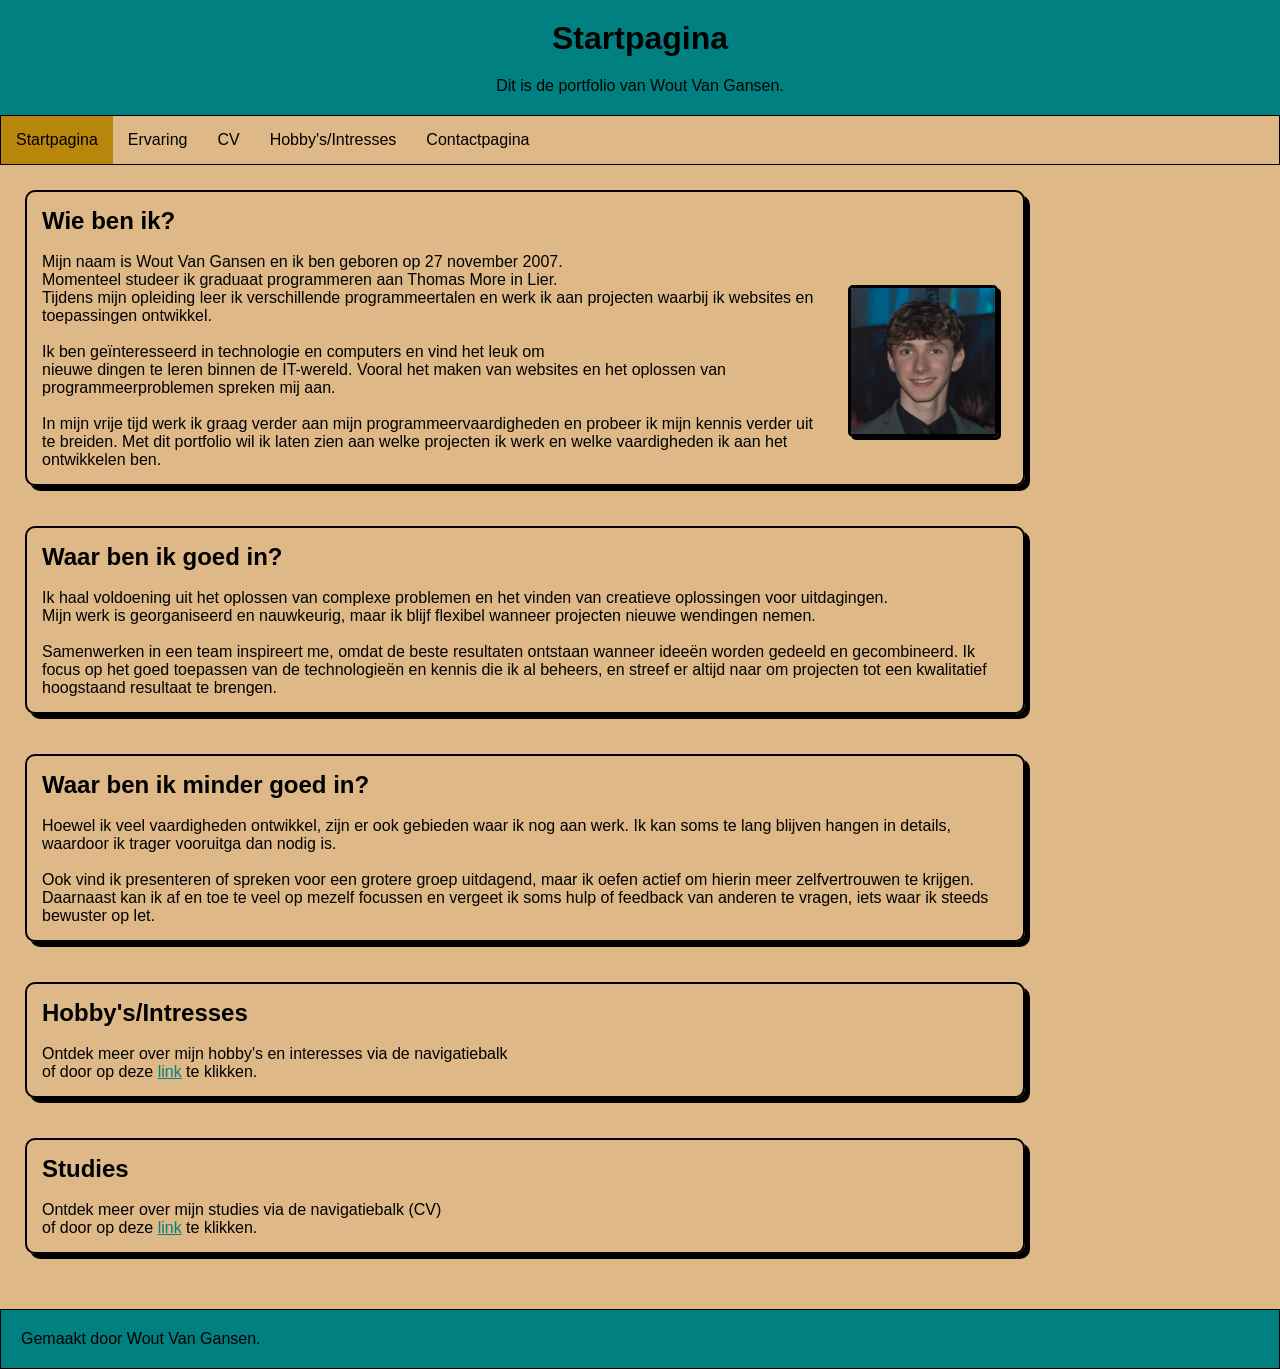
==== index.html @ f2ee9926 "upload portfoliowebsite Wout Van Gansen" ====
<!doctype html>
<html lang="en">
  <head>
    <meta charset="UTF-8" />
    <meta name="viewport" content="width=device-width, initial-scale=1.0" />
    <title>Portfolio Wout Van Gansen startpagina</title>
    <link rel="stylesheet" href="css/style.css" />
    <link rel="icon" type="image/x-icon" href="img/favicon.ico">
  </head>
  <body>
    <header>
      <h1>Startpagina</h1>
      <p>Dit is de portfolio van Wout Van Gansen.</p>
    </header>

    <nav>
      <a class="active" href="index.html">Startpagina</a>
      <a href="ervaring.html">Ervaring</a>
      <a href="cv.html">CV</a>
      <a href="hobby.html">Hobby's/Intresses</a>
      <a href="contact.html">Contactpagina</a>
    </nav>

    <main>
      <section class="teksten">
        <h2>Wie ben ik?</h2>
        <br />
        <div class="fotoPositie">
          <p>
            Mijn naam is Wout Van Gansen en ik ben geboren op 27 november
            2007.<br />
            Momenteel studeer ik graduaat programmeren aan Thomas More in
            Lier.<br />
            Tijdens mijn opleiding leer ik verschillende programmeertalen en
            werk ik aan projecten waarbij ik websites en toepassingen
            ontwikkel.<br /><br />
            Ik ben geïnteresseerd in technologie en computers en vind het leuk
            om<br />
            nieuwe dingen te leren binnen de IT-wereld. Vooral het maken van
            websites en het oplossen van programmeerproblemen spreken mij
            aan.<br />
            <br />
            In mijn vrije tijd werk ik graag verder aan mijn
            programmeervaardigheden en probeer ik mijn kennis verder uit te
            breiden. Met dit portfolio wil ik laten zien aan welke projecten ik
            werk en welke vaardigheden ik aan het ontwikkelen ben.
          </p>
          <img
            class="foto"
            src="img/profielfoto.webp"
            alt="profielfoto"
          />
        </div>
      </section>
      <section class="teksten">
        <h2>Waar ben ik goed in?</h2>
        <br />
        <p>
          Ik haal voldoening uit het oplossen van complexe problemen en het
          vinden van creatieve oplossingen voor uitdagingen.<br />
          Mijn werk is georganiseerd en nauwkeurig, maar ik blijf flexibel
          wanneer projecten nieuwe wendingen nemen.<br /><br />
          Samenwerken in een team inspireert me, omdat de beste resultaten
          ontstaan wanneer ideeën worden gedeeld en gecombineerd. Ik focus op
          het goed toepassen van de technologieën en kennis die ik al beheers,
          en streef er altijd naar om projecten tot een kwalitatief hoogstaand
          resultaat te brengen.
        </p>
      </section>
      <section class="teksten">
        <h2>Waar ben ik minder goed in?</h2>
        <br />
        <p>
          Hoewel ik veel vaardigheden ontwikkel, zijn er ook gebieden waar ik
          nog aan werk. Ik kan soms te lang blijven hangen in details, waardoor
          ik trager vooruitga dan nodig is.<br /><br />
          Ook vind ik presenteren of spreken voor een grotere groep uitdagend,
          maar ik oefen actief om hierin meer zelfvertrouwen te krijgen.<br />
          Daarnaast kan ik af en toe te veel op mezelf focussen en vergeet ik
          soms hulp of feedback van anderen te vragen, iets waar ik steeds
          bewuster op let.
        </p>
      </section>
      <section class="teksten">
        <h2>Hobby's/Intresses</h2>
        <br />
        <p>
          Ontdek meer over mijn hobby's en interesses via de navigatiebalk<br />
          of door op deze <a class="tekstLink" href="hobby.html">link</a> te
          klikken.
        </p>
      </section>
      <section class="teksten">
        <h2>Studies</h2>
        <br />
        <p>
          Ontdek meer over mijn studies via de navigatiebalk (CV)<br />
          of door op deze <a class="tekstLink" href="cv.html">link</a> te
          klikken.
        </p>
      </section>
    </main>
    <footer>Gemaakt door Wout Van Gansen.</footer>
  </body>
</html>
---- css/style.css ----
* {
  box-sizing: border-box;
  margin: 0px;
}

body {
  font-family: Arial, Helvetica, sans-serif;
  display: flex;
  flex-direction: column;
  min-height: 100vh;
}

header {
  text-align: center;
  padding: 20px;
  background-color: teal;
}

h1 {
  padding-bottom: 20px;
}

nav {
  background-color: burlywood;
  overflow: hidden;
  border: #000 1px solid;
}

nav a {
  color: #000;
  text-decoration: none;
  padding: 15px;
  display: block;
  float: left;
}

a:hover {
  background-color: darkgoldenrod;
}

.active {
  background-color: darkgoldenrod;
}

main {
  padding: 15px;
  flex-wrap: nowrap;
  background-color: burlywood;
  flex: 1;
}

.foto {
  width: 150px;
  height: auto;
  border: #000 3px solid;
  border-radius: 5px;
  box-shadow: #000 3px 3px;
  margin-left: auto;
  margin-right: 10px;
}

.fotoPositie {
  display: flex;
  align-items: center;
  gap: 20px;
}

.teksten {
  border: #000 2px solid;
  box-shadow: #000 5px 5px;
  margin: 10px;
  border-radius: 10px;
  padding: 15px;
  width: 80%;
  margin-bottom: 40px;
}

.tekstLink {
  color: teal;
}

footer {
  background-color: teal;
  color: #000;
  padding: 20px;
  border: 1px black solid;
  margin-bottom: auto;
}

.chart {
  display: flex;
  flex-direction: column;
  justify-content: flex-end;
  gap: 15px;
  height: 150px;
}

.bar {
  height: 30px;
  border-radius: 15px;
  padding-right: 10px;
  color: black;
  font-weight: bold;
  box-shadow: #000 5px 5px;
  border: #000 3px solid;
}

.bar.nederlands {
  width: 100%;
  background-color: teal;
}
.bar.engels {
  width: 95%;
  background-color: teal;
}
.bar.frans {
  width: 30%;
  background-color: teal;
}

.hobby{
  border: #000 2px solid;
  box-shadow: #000 5px 5px;
  margin: 10px;
  border-radius: 10px;
  padding: 15px;
  width: 80%;
  margin-bottom: 40px;
  text-align: center;
  
}

#binnenBuiten {
    border-collapse: collapse;
    width: 50%;
    margin-top: 20px;
    margin-left: auto;
    margin-right: auto;
  }
  th, td {
    border: 2px solid #333;
    padding: 10px;
    width: 100px;
  }
  th {
    background-color: teal;
  }

  #contact {
  max-width: 600px;
  margin: 50px auto;
  padding: 20px;
  font-family: Arial, sans-serif;
  border: #000 2px solid;
  box-shadow: #000 5px 5px;
  border-radius: 10px;
}

#contact h2 {
  text-align: center;
  margin-bottom: 25px;
}

.form-group {
  margin-bottom: 15px;
  display: flex;
  flex-direction: column;
}

label {
  margin-bottom: 5px;
  font-weight: bold;
}

input,
textarea {
  padding: 10px;
  border: 1px solid #ccc;
  border-radius: 6px;
  font-size: 14px;
  transition: border 0.2s;
}

input:focus,
textarea:focus {
  border-color: #0077ff;
  outline: none;
}

button {
  padding: 10px;
  margin-top: 10px;
  border: none;
  border-radius: 6px;
  font-size: 14px;
  cursor: pointer;
}

button[type="submit"] {
  background-color: #0077ff;
  color: white;
}

button[type="reset"] {
  background-color: #ccc;
}

button:hover {
  opacity: 0.9;
}
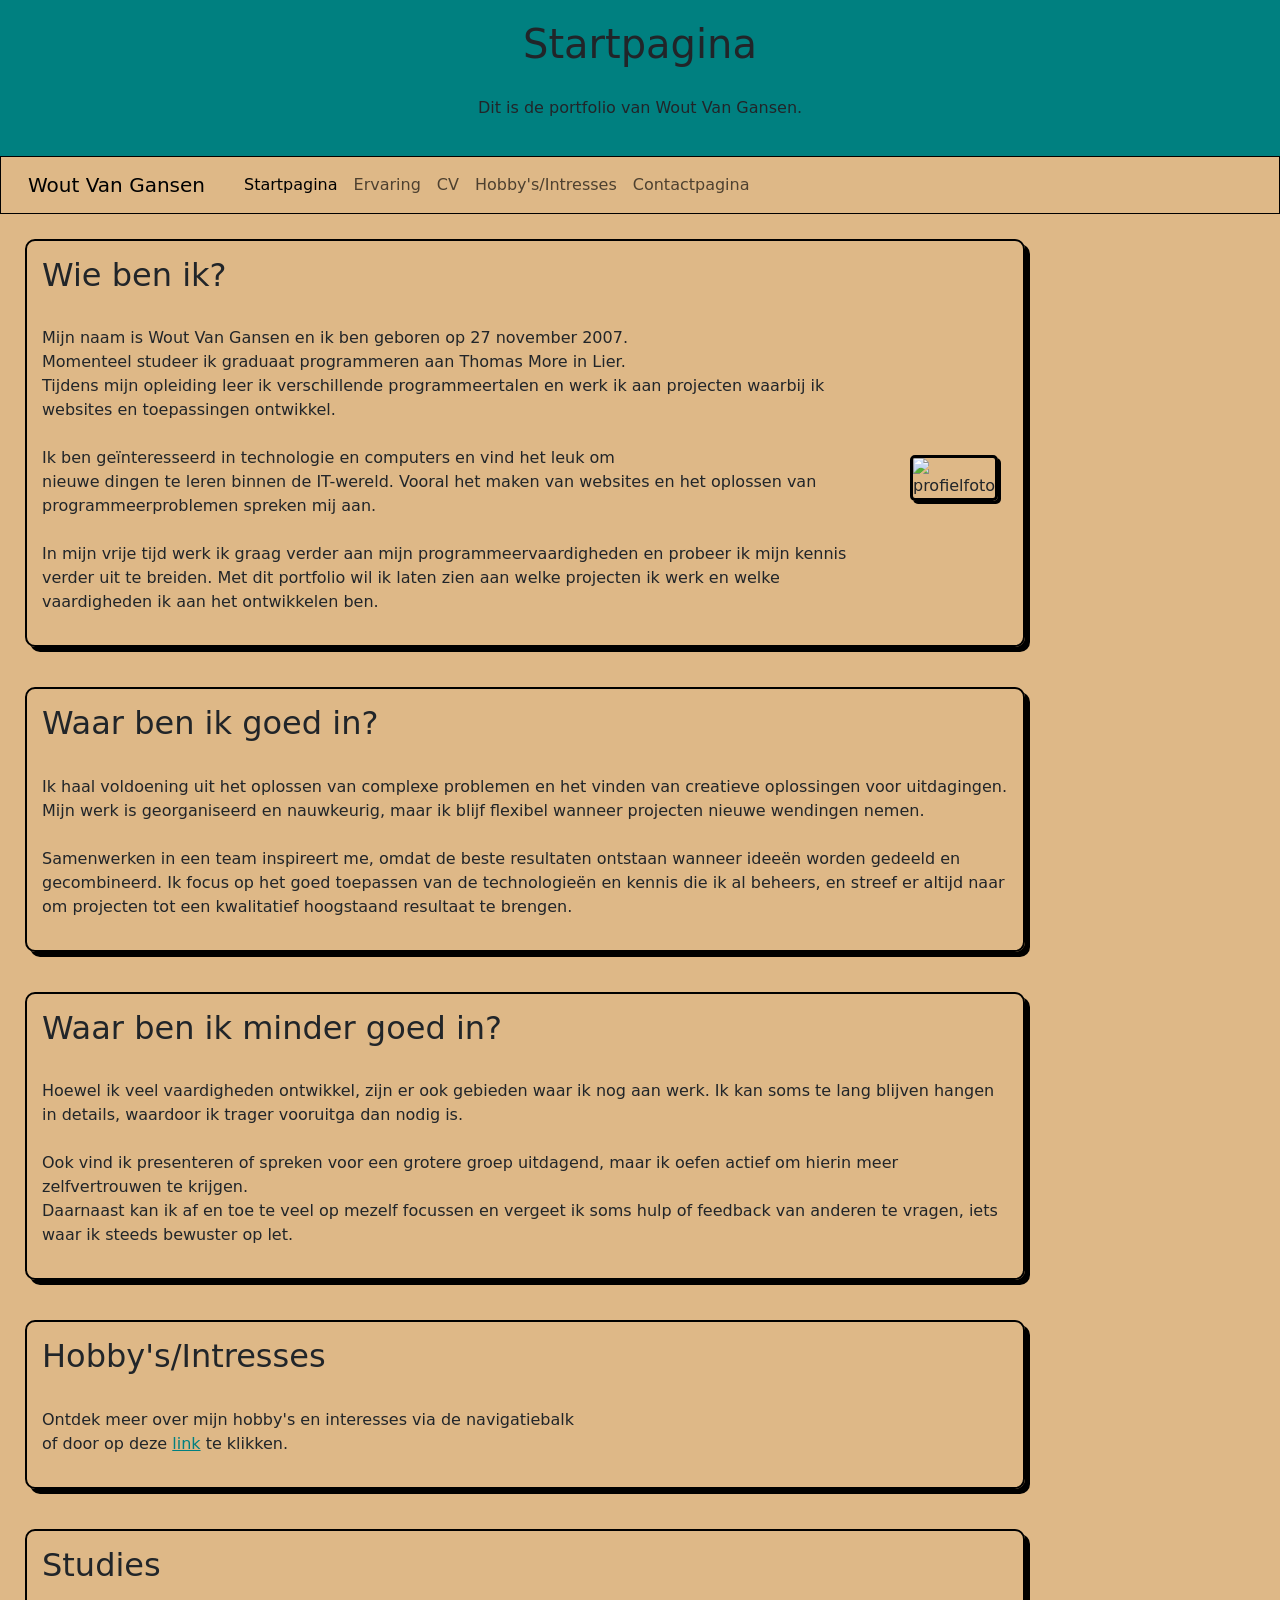
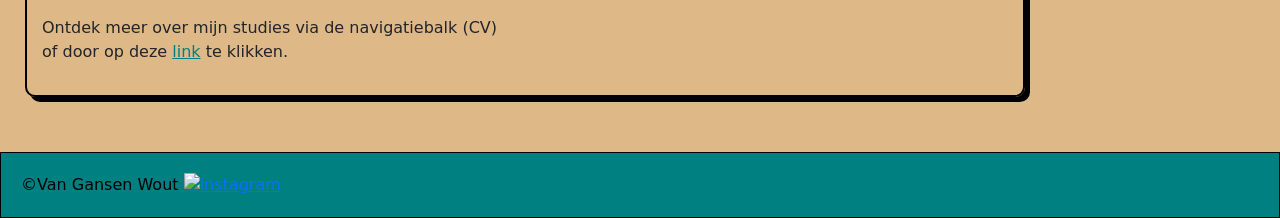
==== commit cdcf6408: "Add files via upload" ====
--- a/index.html
+++ b/index.html
@@ -1,105 +1,149 @@
-<!doctype html>
-<html lang="en">
-  <head>
-    <meta charset="UTF-8" />
-    <meta name="viewport" content="width=device-width, initial-scale=1.0" />
-    <title>Portfolio Wout Van Gansen startpagina</title>
-    <link rel="stylesheet" href="css/style.css" />
-    <link rel="icon" type="image/x-icon" href="img/favicon.ico">
-  </head>
-  <body>
-    <header>
-      <h1>Startpagina</h1>
-      <p>Dit is de portfolio van Wout Van Gansen.</p>
-    </header>
-
-    <nav>
-      <a class="active" href="index.html">Startpagina</a>
-      <a href="ervaring.html">Ervaring</a>
-      <a href="cv.html">CV</a>
-      <a href="hobby.html">Hobby's/Intresses</a>
-      <a href="contact.html">Contactpagina</a>
-    </nav>
-
-    <main>
-      <section class="teksten">
-        <h2>Wie ben ik?</h2>
-        <br />
-        <div class="fotoPositie">
-          <p>
-            Mijn naam is Wout Van Gansen en ik ben geboren op 27 november
-            2007.<br />
-            Momenteel studeer ik graduaat programmeren aan Thomas More in
-            Lier.<br />
-            Tijdens mijn opleiding leer ik verschillende programmeertalen en
-            werk ik aan projecten waarbij ik websites en toepassingen
-            ontwikkel.<br /><br />
-            Ik ben geïnteresseerd in technologie en computers en vind het leuk
-            om<br />
-            nieuwe dingen te leren binnen de IT-wereld. Vooral het maken van
-            websites en het oplossen van programmeerproblemen spreken mij
-            aan.<br />
-            <br />
-            In mijn vrije tijd werk ik graag verder aan mijn
-            programmeervaardigheden en probeer ik mijn kennis verder uit te
-            breiden. Met dit portfolio wil ik laten zien aan welke projecten ik
-            werk en welke vaardigheden ik aan het ontwikkelen ben.
-          </p>
-          <img
-            class="foto"
-            src="img/profielfoto.webp"
-            alt="profielfoto"
-          />
-        </div>
-      </section>
-      <section class="teksten">
-        <h2>Waar ben ik goed in?</h2>
-        <br />
-        <p>
-          Ik haal voldoening uit het oplossen van complexe problemen en het
-          vinden van creatieve oplossingen voor uitdagingen.<br />
-          Mijn werk is georganiseerd en nauwkeurig, maar ik blijf flexibel
-          wanneer projecten nieuwe wendingen nemen.<br /><br />
-          Samenwerken in een team inspireert me, omdat de beste resultaten
-          ontstaan wanneer ideeën worden gedeeld en gecombineerd. Ik focus op
-          het goed toepassen van de technologieën en kennis die ik al beheers,
-          en streef er altijd naar om projecten tot een kwalitatief hoogstaand
-          resultaat te brengen.
-        </p>
-      </section>
-      <section class="teksten">
-        <h2>Waar ben ik minder goed in?</h2>
-        <br />
-        <p>
-          Hoewel ik veel vaardigheden ontwikkel, zijn er ook gebieden waar ik
-          nog aan werk. Ik kan soms te lang blijven hangen in details, waardoor
-          ik trager vooruitga dan nodig is.<br /><br />
-          Ook vind ik presenteren of spreken voor een grotere groep uitdagend,
-          maar ik oefen actief om hierin meer zelfvertrouwen te krijgen.<br />
-          Daarnaast kan ik af en toe te veel op mezelf focussen en vergeet ik
-          soms hulp of feedback van anderen te vragen, iets waar ik steeds
-          bewuster op let.
-        </p>
-      </section>
-      <section class="teksten">
-        <h2>Hobby's/Intresses</h2>
-        <br />
-        <p>
-          Ontdek meer over mijn hobby's en interesses via de navigatiebalk<br />
-          of door op deze <a class="tekstLink" href="hobby.html">link</a> te
-          klikken.
-        </p>
-      </section>
-      <section class="teksten">
-        <h2>Studies</h2>
-        <br />
-        <p>
-          Ontdek meer over mijn studies via de navigatiebalk (CV)<br />
-          of door op deze <a class="tekstLink" href="cv.html">link</a> te
-          klikken.
-        </p>
-      </section>
-    </main>
-    <footer>Gemaakt door Wout Van Gansen.</footer>
-  </body>
-</html>
+<!doctype html>
+<html lang="en">
+  <head>
+    <meta charset="UTF-8" />
+    <meta name="viewport" content="width=device-width, initial-scale=1.0" />
+    <title>Portfolio Wout Van Gansen startpagina</title>
+    <link rel="stylesheet" href="css/style.css" />
+    <link rel="icon" type="image/x-icon" href="img/favicon.png" />
+    <link
+      href="https://cdn.jsdelivr.net/npm/bootstrap@5.3.8/dist/css/bootstrap.min.css"
+      rel="stylesheet"
+      integrity="sha384-sRIl4kxILFvY47J16cr9ZwB07vP4J8+LH7qKQnuqkuIAvNWLzeN8tE5YBujZqJLB"
+      crossorigin="anonymous"
+    />
+    <script
+      src="https://cdn.jsdelivr.net/npm/bootstrap@5.3.8/dist/js/bootstrap.bundle.min.js"
+      integrity="sha384-FKyoEForCGlyvwx9Hj09JcYn3nv7wiPVlz7YYwJrWVcXK/BmnVDxM+D2scQbITxI"
+      crossorigin="anonymous"
+    ></script>
+  </head>
+  <body>
+    <header>
+      <h1>Startpagina</h1>
+      <p>Dit is de portfolio van Wout Van Gansen.</p>
+    </header>
+
+    <nav class="navbar navbar-expand-lg">
+      <div class="container-fluid">
+        <a class="navbar-brand" href="#">Wout Van Gansen</a>
+        <button
+          class="navbar-toggler"
+          type="button"
+          data-bs-toggle="collapse"
+          data-bs-target="#navbarNav"
+          aria-controls="navbarNav"
+          aria-expanded="false"
+          aria-label="Toggle navigation"
+        >
+          <span class="navbar-toggler-icon"></span>
+        </button>
+        <div class="collapse navbar-collapse" id="navbarNav">
+          <ul class="navbar-nav">
+            <li class="nav-item">
+              <a class="nav-link active" aria-current="page" href="index.html"
+                >Startpagina</a
+              >
+            </li>
+            <li class="nav-item">
+              <a class="nav-link" aria-current="page" href="ervaring.html"
+                >Ervaring</a
+              >
+            </li>
+            <li class="nav-item">
+              <a class="nav-link" href="cv.html">CV</a>
+            </li>
+            <li class="nav-item">
+              <a class="nav-link" href="hobby.html">Hobby's/Intresses</a>
+            </li>
+            <li class="nav-item">
+              <a class="nav-link" href="contact.html">Contactpagina</a>
+            </li>
+          </ul>
+        </div>
+      </div>
+    </nav>
+
+    <main>
+      <section class="teksten">
+        <h2>Wie ben ik?</h2>
+        <br />
+        <div class="fotoPositie">
+          <p>
+            Mijn naam is Wout Van Gansen en ik ben geboren op 27 november
+            2007.<br />
+            Momenteel studeer ik graduaat programmeren aan Thomas More in
+            Lier.<br />
+            Tijdens mijn opleiding leer ik verschillende programmeertalen en
+            werk ik aan projecten waarbij ik websites en toepassingen
+            ontwikkel.<br /><br />
+            Ik ben geïnteresseerd in technologie en computers en vind het leuk
+            om<br />
+            nieuwe dingen te leren binnen de IT-wereld. Vooral het maken van
+            websites en het oplossen van programmeerproblemen spreken mij
+            aan.<br />
+            <br />
+            In mijn vrije tijd werk ik graag verder aan mijn
+            programmeervaardigheden en probeer ik mijn kennis verder uit te
+            breiden. Met dit portfolio wil ik laten zien aan welke projecten ik
+            werk en welke vaardigheden ik aan het ontwikkelen ben.
+          </p>
+          <img class="foto" src="img/profielfoto.jpg" alt="profielfoto" />
+        </div>
+      </section>
+      <section class="teksten">
+        <h2>Waar ben ik goed in?</h2>
+        <br />
+        <p>
+          Ik haal voldoening uit het oplossen van complexe problemen en het
+          vinden van creatieve oplossingen voor uitdagingen.<br />
+          Mijn werk is georganiseerd en nauwkeurig, maar ik blijf flexibel
+          wanneer projecten nieuwe wendingen nemen.<br /><br />
+          Samenwerken in een team inspireert me, omdat de beste resultaten
+          ontstaan wanneer ideeën worden gedeeld en gecombineerd. Ik focus op
+          het goed toepassen van de technologieën en kennis die ik al beheers,
+          en streef er altijd naar om projecten tot een kwalitatief hoogstaand
+          resultaat te brengen.
+        </p>
+      </section>
+      <section class="teksten">
+        <h2>Waar ben ik minder goed in?</h2>
+        <br />
+        <p>
+          Hoewel ik veel vaardigheden ontwikkel, zijn er ook gebieden waar ik
+          nog aan werk. Ik kan soms te lang blijven hangen in details, waardoor
+          ik trager vooruitga dan nodig is.<br /><br />
+          Ook vind ik presenteren of spreken voor een grotere groep uitdagend,
+          maar ik oefen actief om hierin meer zelfvertrouwen te krijgen.<br />
+          Daarnaast kan ik af en toe te veel op mezelf focussen en vergeet ik
+          soms hulp of feedback van anderen te vragen, iets waar ik steeds
+          bewuster op let.
+        </p>
+      </section>
+      <section class="teksten">
+        <h2>Hobby's/Intresses</h2>
+        <br />
+        <p>
+          Ontdek meer over mijn hobby's en interesses via de navigatiebalk<br />
+          of door op deze <a class="tekstLink" href="hobby.html">link</a> te
+          klikken.
+        </p>
+      </section>
+      <section class="teksten">
+        <h2>Studies</h2>
+        <br />
+        <p>
+          Ontdek meer over mijn studies via de navigatiebalk (CV)<br />
+          of door op deze <a class="tekstLink" href="cv.html">link</a> te
+          klikken.
+        </p>
+      </section>
+    </main>
+    <footer>
+      ©Van Gansen Wout
+      <a href="https://www.instagram.com/woutvngnsn/"
+        ><img src="img/instagram.svg" alt="instagram"
+      /></a>
+    </footer>
+  </body>
+</html>
